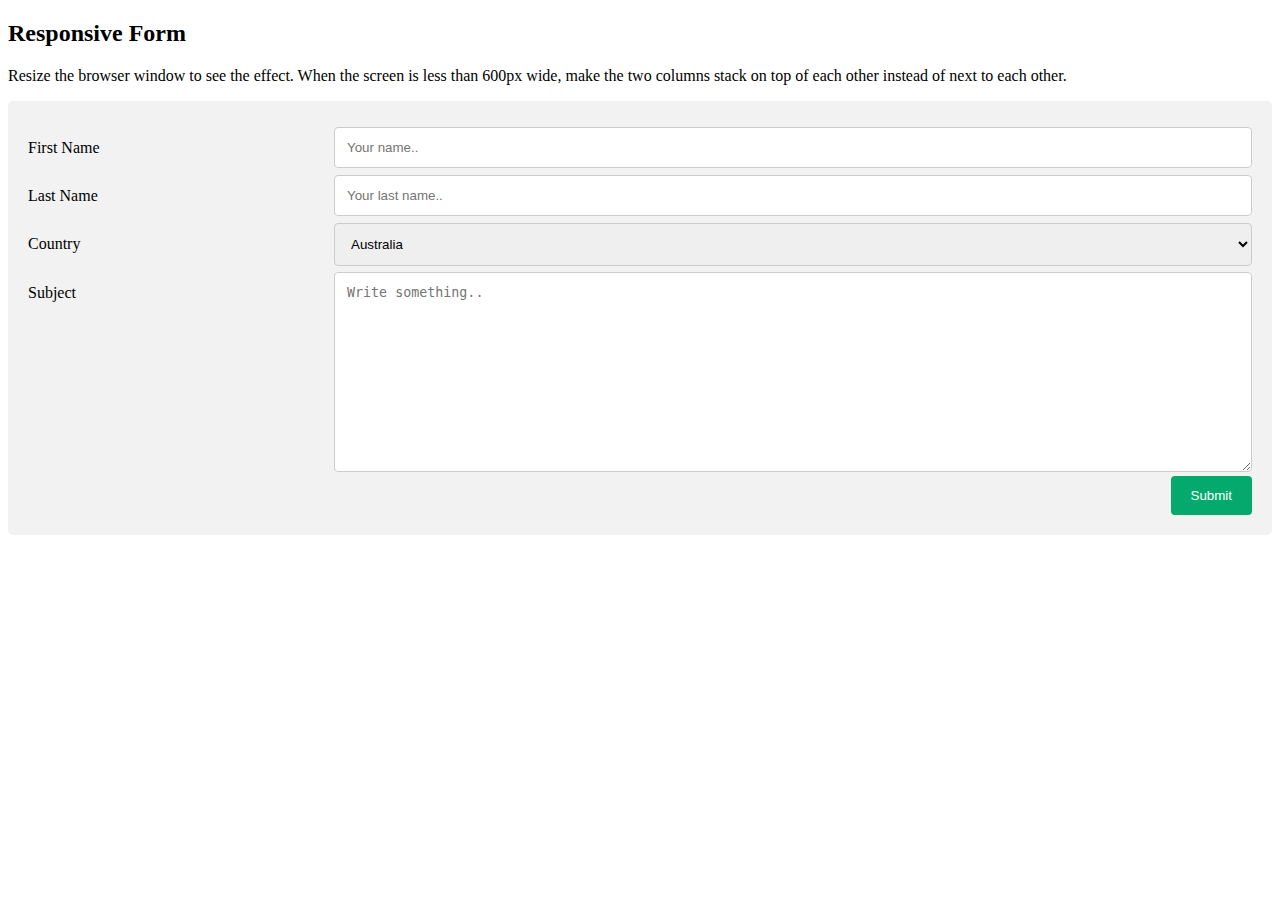
==== form.html @ fa54a20b "add pdf file" ====
<!DOCTYPE html>
<html>
<head>
<meta name="viewport" content="width=device-width, initial-scale=1">
<style>
* {
  box-sizing: border-box;
}

input[type=text], select, textarea {
  width: 100%;
  padding: 12px;
  border: 1px solid #ccc;
  border-radius: 4px;
  resize: vertical;
}

label {
  padding: 12px 12px 12px 0;
  display: inline-block;
}

input[type=submit] {
  background-color: #04AA6D;
  color: white;
  padding: 12px 20px;
  border: none;
  border-radius: 4px;
  cursor: pointer;
  float: right;
}

input[type=submit]:hover {
  background-color: #45a049;
}

.container {
  border-radius: 5px;
  background-color: #f2f2f2;
  padding: 20px;
}

.col-25 {
  float: left;
  width: 25%;
  margin-top: 6px;
}

.col-75 {
  float: left;
  width: 75%;
  margin-top: 6px;
}

/* Clear floats after the columns */
.row:after {
  content: "";
  display: table;
  clear: both;
}

/* Responsive layout - when the screen is less than 600px wide, make the two columns stack on top of each other instead of next to each other */
@media screen and (max-width: 600px) {
  .col-25, .col-75, input[type=submit] {
    width: 100%;
    margin-top: 0;
  }
}
</style>
</head>
<body>

<h2>Responsive Form</h2>
<p>Resize the browser window to see the effect. When the screen is less than 600px wide, make the two columns stack on top of each other instead of next to each other.</p>

<div class="container">
  <form action="/action_page.php">
    <div class="row">
      <div class="col-25">
        <label for="fname">First Name</label>
      </div>
      <div class="col-75">
        <input type="text" id="fname" name="firstname" placeholder="Your name..">
      </div>
    </div>
    <div class="row">
      <div class="col-25">
        <label for="lname">Last Name</label>
      </div>
      <div class="col-75">
        <input type="text" id="lname" name="lastname" placeholder="Your last name..">
      </div>
    </div>
    <div class="row">
      <div class="col-25">
        <label for="country">Country</label>
      </div>
      <div class="col-75">
        <select id="country" name="country">
          <option value="australia">Australia</option>
          <option value="canada">Canada</option>
          <option value="usa">USA</option>
        </select>
      </div>
    </div>
    <div class="row">
      <div class="col-25">
        <label for="subject">Subject</label>
      </div>
      <div class="col-75">
        <textarea id="subject" name="subject" placeholder="Write something.." style="height:200px"></textarea>
      </div>
    </div>
    <div class="row">
      <input type="submit" value="Submit">
    </div>
  </form>
</div>

</body>
</html>
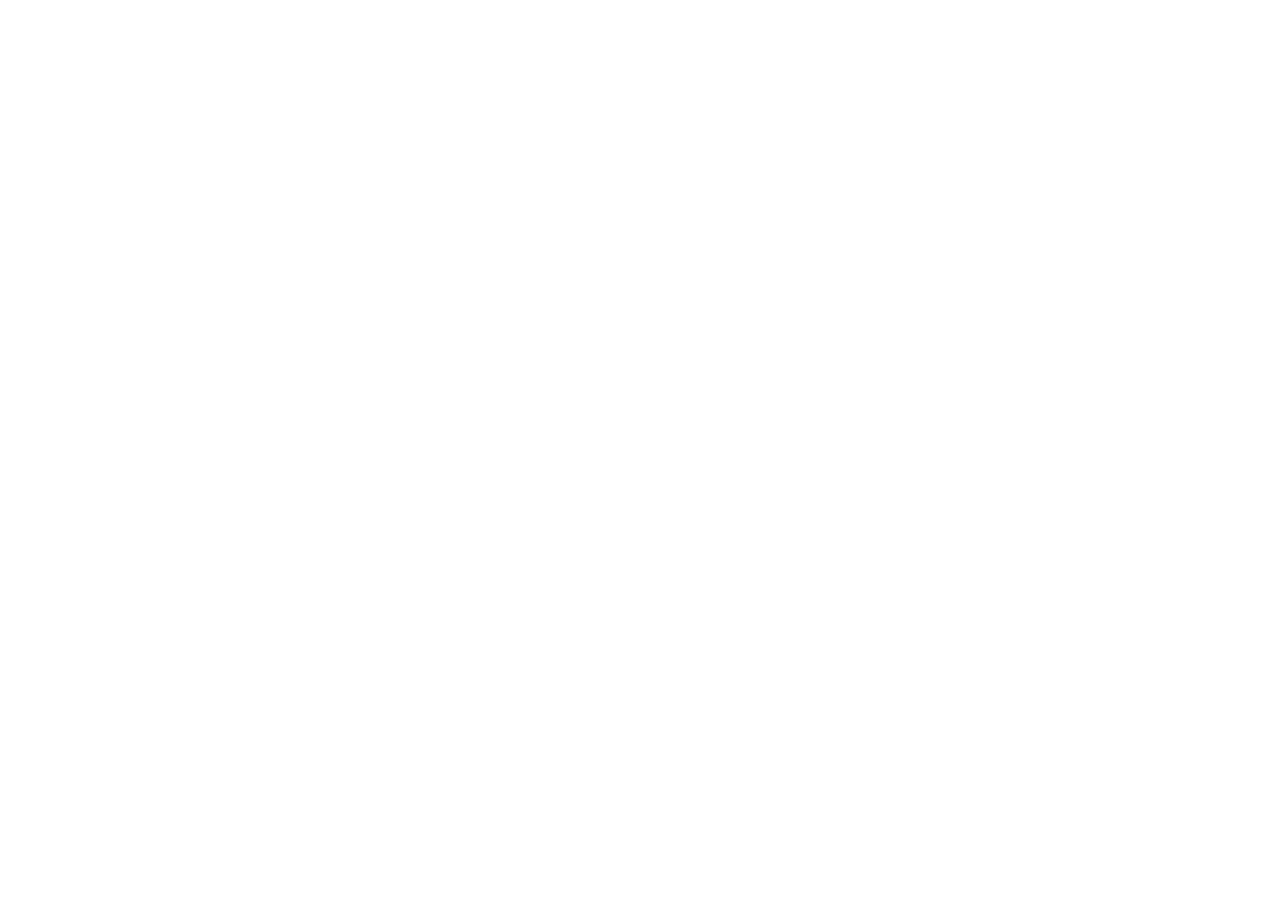
==== commit f329d811: "add changes" ====
--- a/form.html
+++ b/form.html
@@ -1,4 +1,4 @@
-<!DOCTYPE html>
+<!-- <!DOCTYPE html>
 <html>
 <head>
 <meta name="viewport" content="width=device-width, initial-scale=1">
@@ -118,4 +118,4 @@
 </div>
 
 </body>
-</html>
+</html> -->
